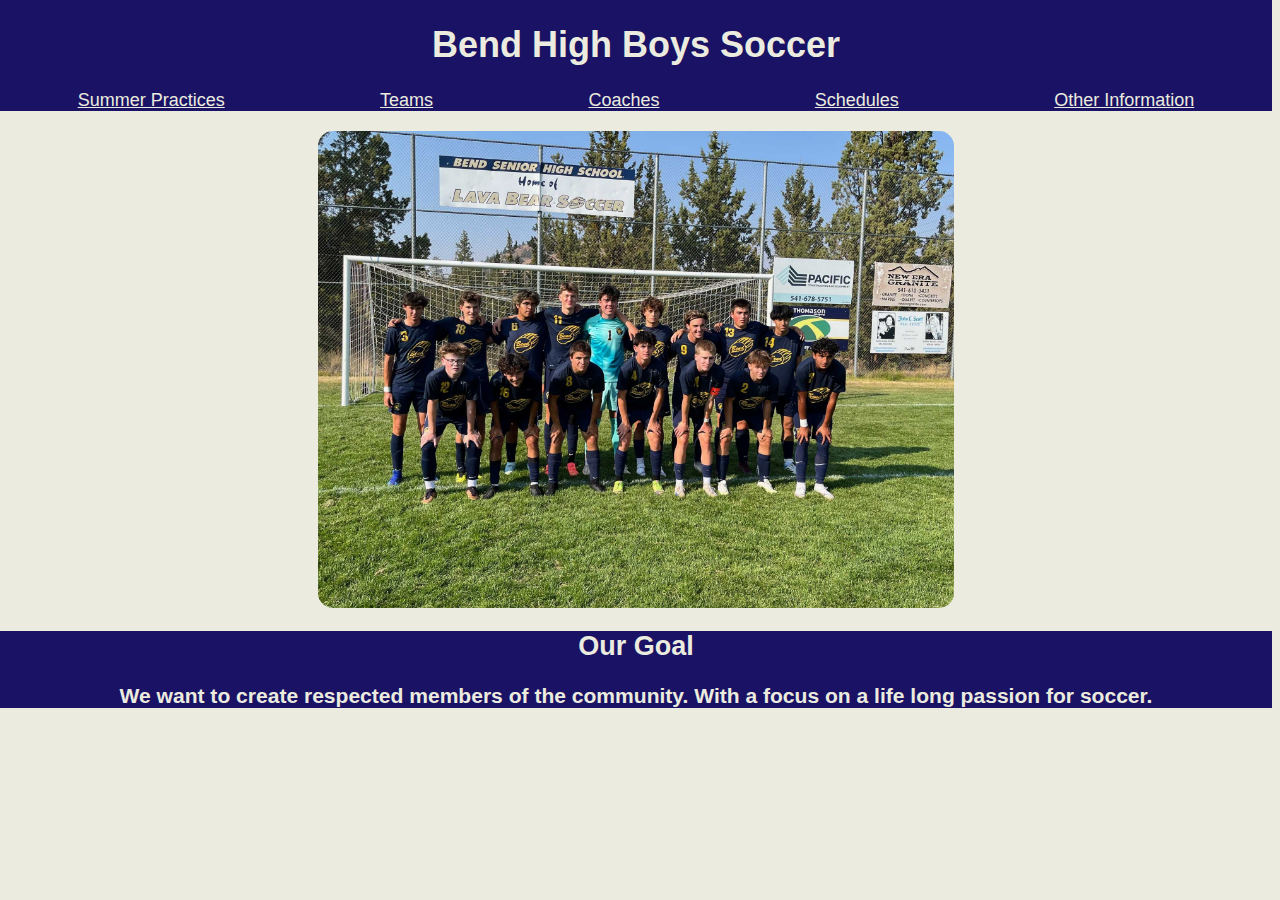
==== index.html @ b109e9d6 "Update index.html" ====
<!DOCTYPE html>
<meta name="viewport" content="width=device-width, initial-scale=1.0" />
<html>
  <head> 
    <link rel="stylesheet" href="style.css"/>
  </head>
  <body>
    <nav class="top">
      <header>
        <h1>Bend High Boys Soccer</h1>
      </header>
      <div class="htmls">
        <a class="html1" href="index-6.html">Summer Practices</a>
        <a class="html2" href="index-2.html">Teams</a>
        <a class="html3" href="index-3.html">Coaches</a>
        <a class="html4" href="index-4.html">Schedules</a>
        <a class="html5" href="index-5.html">Other Information</a>
      </div>
    </nav>
    <main>
      <img class="img1" src="home.JPG" alt="2024 Varsity Squad"/>
      <div class="goal">
        <h2>Our Goal</h2>
        <h3>
          We want to create respected members of the community. With a focus on a life long passion for soccer.
        </h3>
      </div>
    </main>
  </body>
</html>
---- style.css ----
.htmls {
  display: flex;
  justify-content: space-around;
}
.htmls a{
color:#EBEBDF
}
body {
  margin-left: 0px;
  margin-top: 0px;
  background-color:#EBEBDF;
  font-family:Arial, Helvetica, sans-serif;
}
.top {
  color:#EBEBDF;
  background-color:#191265;
  text-align: center;
  align-content: flex-start;
  font-size:large; 
}

.img1 {
  display: block;
  margin-left: auto;
  margin-right: auto;
  margin-top: 20px;
  max-width: 50%;
  max-height: 50%;
  border-radius: 15px;
}
.goal {
  text-align: center;
  font-family:Arial, Helvetica, sans-serif;
  font-size:large;
  color:#EBEBDF;
  background-color:#191265;
}

.teams {
  color:#191265;
  text-align: center;
}
.coaches {
  color:#03396c;
  text-align: center;
}
.Oinfo {
  text-align: center;
}
.Oinfo a{
  color:#03396c;
}
.inProgress{
  text-align: center;
  color:#ccac00;
}
}
.summerpractice {
  text-align: center;
  color:#03396c;
}

.month {
  display: flex;
  text-decoration: underline;
  justify-content: space-around;
}
.logo {
display: flex;
justify-content:flex-start;
}
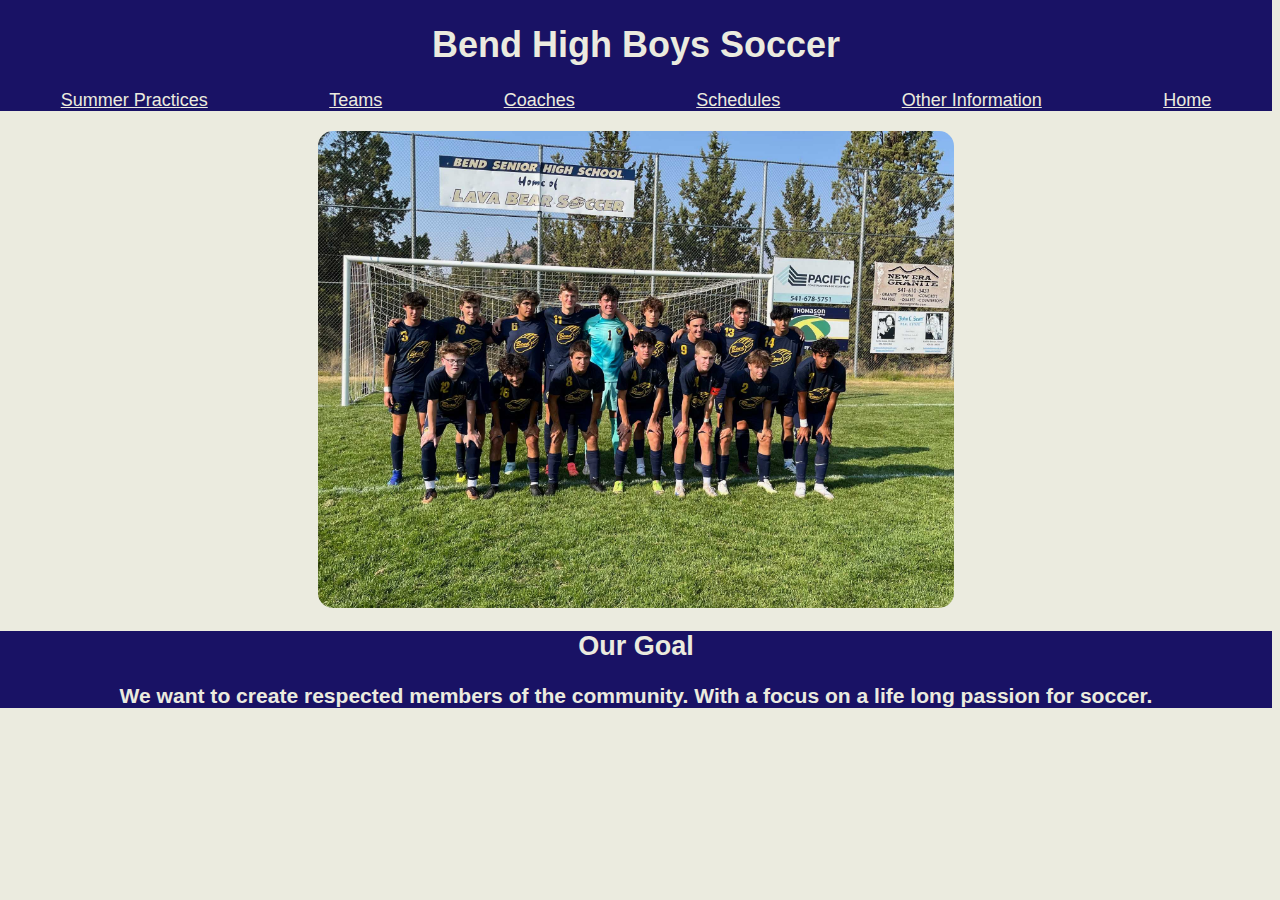
==== commit 0e1a42ca: "Update index.html" ====
--- a/index.html
+++ b/index.html
@@ -5,16 +5,17 @@
     <link rel="stylesheet" href="style.css"/>
   </head>
   <body>
-    <nav class="top">
+     <nav class="top">
       <header>
         <h1>Bend High Boys Soccer</h1>
       </header>
       <div class="htmls">
-        <a class="html1" href="index-6.html">Summer Practices</a>
-        <a class="html2" href="index-2.html">Teams</a>
-        <a class="html3" href="index-3.html">Coaches</a>
-        <a class="html4" href="index-4.html">Schedules</a>
-        <a class="html5" href="index-5.html">Other Information</a>
+        <a href="index-6.html">Summer Practices</a>
+        <a href="index-2.html">Teams</a>
+        <a href="index-3.html">Coaches</a>
+        <a href="index-4.html">Schedules</a>
+        <a href="index-5.html">Other Information</a>
+        <a href="index.html">Home</a>
       </div>
     </nav>
     <main>
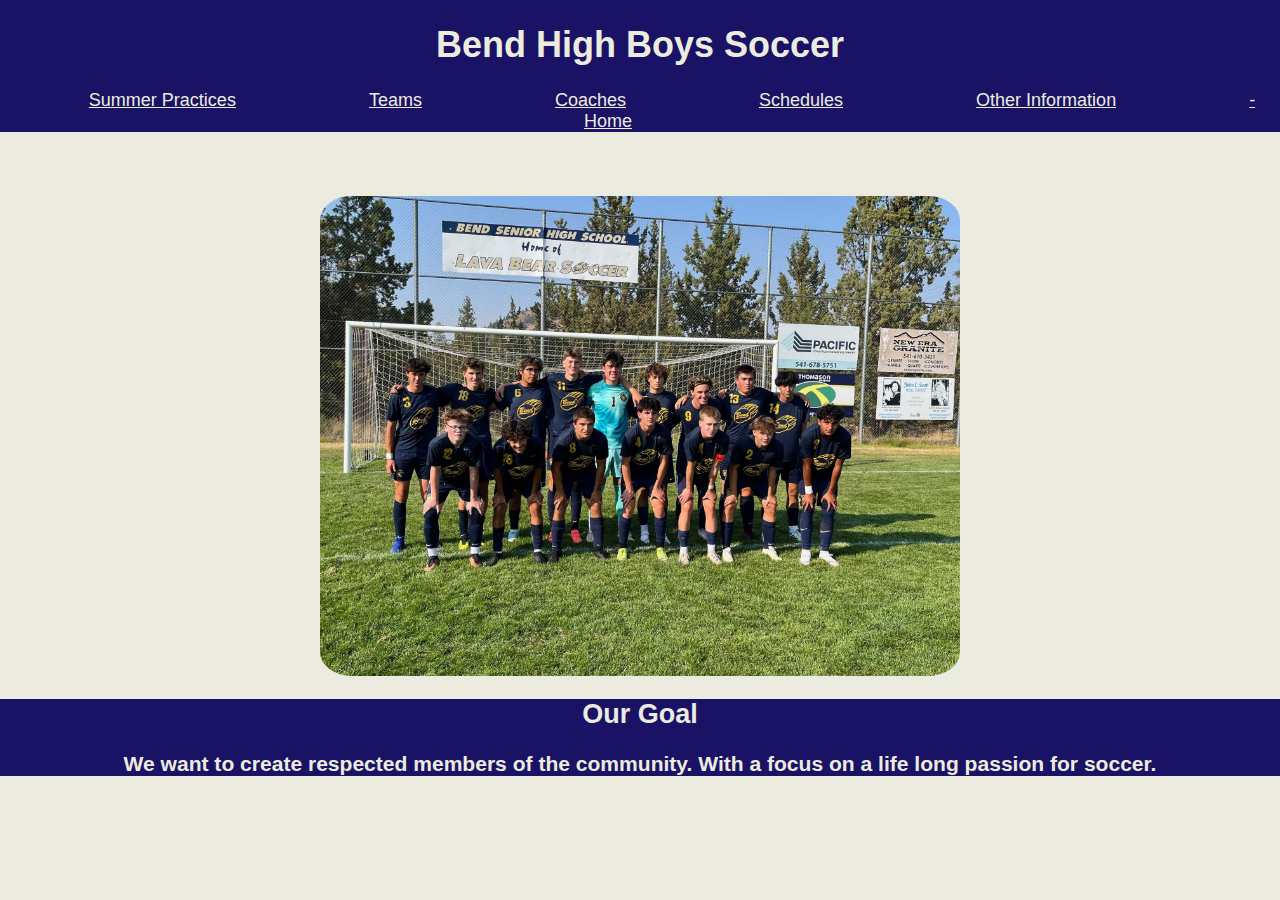
==== commit 54519e92: "Update index.html" ====
--- a/index.html
+++ b/index.html
@@ -15,7 +15,7 @@
         <a href="index-3.html">Coaches</a>
         <a href="index-4.html">Schedules</a>
         <a href="index-5.html">Other Information</a>
-        <a href="index.html">Home</a>
+        <a href="index.html">-Home</a>
       </div>
     </nav>
     <main>
--- a/style.css
+++ b/style.css
@@ -1,15 +1,15 @@
 .htmls {
-  display: flex;
-  justify-content: space-around;
+  display: inline;
 }
 .htmls a{
-color:#EBEBDF
+color:#EBEBDF;
+padding-left: 5%;
+padding-right: 5%;
 }
 body {
-  margin-left: 0px;
-  margin-top: 0px;
-  background-color:#EBEBDF;
-  font-family:Arial, Helvetica, sans-serif;
+margin: 0%;
+background-color:#EBEBDF;
+font-family: Arial, Helvetica, sans-serif;
 }
 .top {
   color:#EBEBDF;
@@ -18,15 +18,14 @@
   align-content: flex-start;
   font-size:large; 
 }
-
 .img1 {
   display: block;
   margin-left: auto;
   margin-right: auto;
-  margin-top: 20px;
-  max-width: 50%;
-  max-height: 50%;
-  border-radius: 15px;
+  margin-top: 5%;
+  width: 50%;
+  height: 50%;
+  border-radius: 5%;
 }
 .goal {
   text-align: center;
@@ -35,40 +34,33 @@
   color:#EBEBDF;
   background-color:#191265;
 }
-
 .teams {
   color:#191265;
   text-align: center;
 }
 .coaches {
-  color:#03396c;
-  text-align: center;
+color:#03396c;
+text-align: center;
 }
 .Oinfo {
-  text-align: center;
+text-align: center;
 }
 .Oinfo a{
-  color:#03396c;
+color:#03396c;
 }
 .inProgress{
-  text-align: center;
-  color:#ccac00;
-}
+text-align: center;
+color:#ccac00;
 }
 .summerpractice {
-  text-align: center;
-  color:#03396c;
+text-align: center;
+color:#03396c;
 }
-
 .month {
-  display: flex;
-  text-decoration: underline;
-  justify-content: space-around;
+display: flex;
+justify-content: space-around;
 }
 .logo {
 display: flex;
 justify-content:flex-start;
 }
-
-
-    
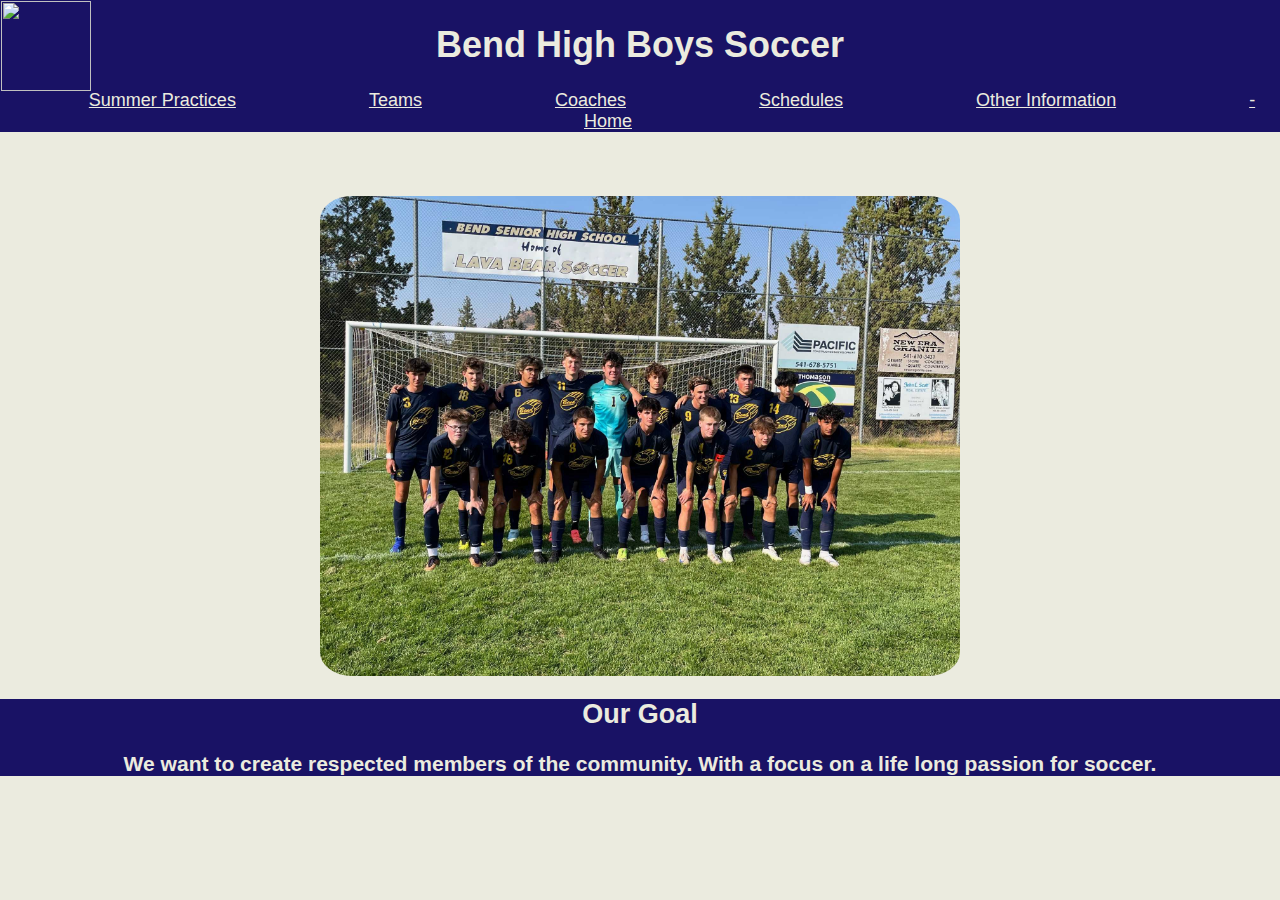
==== commit 02318029: "Update index.html" ====
--- a/index.html
+++ b/index.html
@@ -8,6 +8,7 @@
      <nav class="top">
       <header>
         <h1>Bend High Boys Soccer</h1>
+        <img class="logo" src="silly.png">
       </header>
       <div class="htmls">
         <a href="index-6.html">Summer Practices</a>
--- a/style.css
+++ b/style.css
@@ -64,3 +64,10 @@
 display: flex;
 justify-content:flex-start;
 }
+.logo {
+  position: absolute;
+  top: 1px;
+  left: 1px;
+  height: 90px;
+  width: 90px;
+}
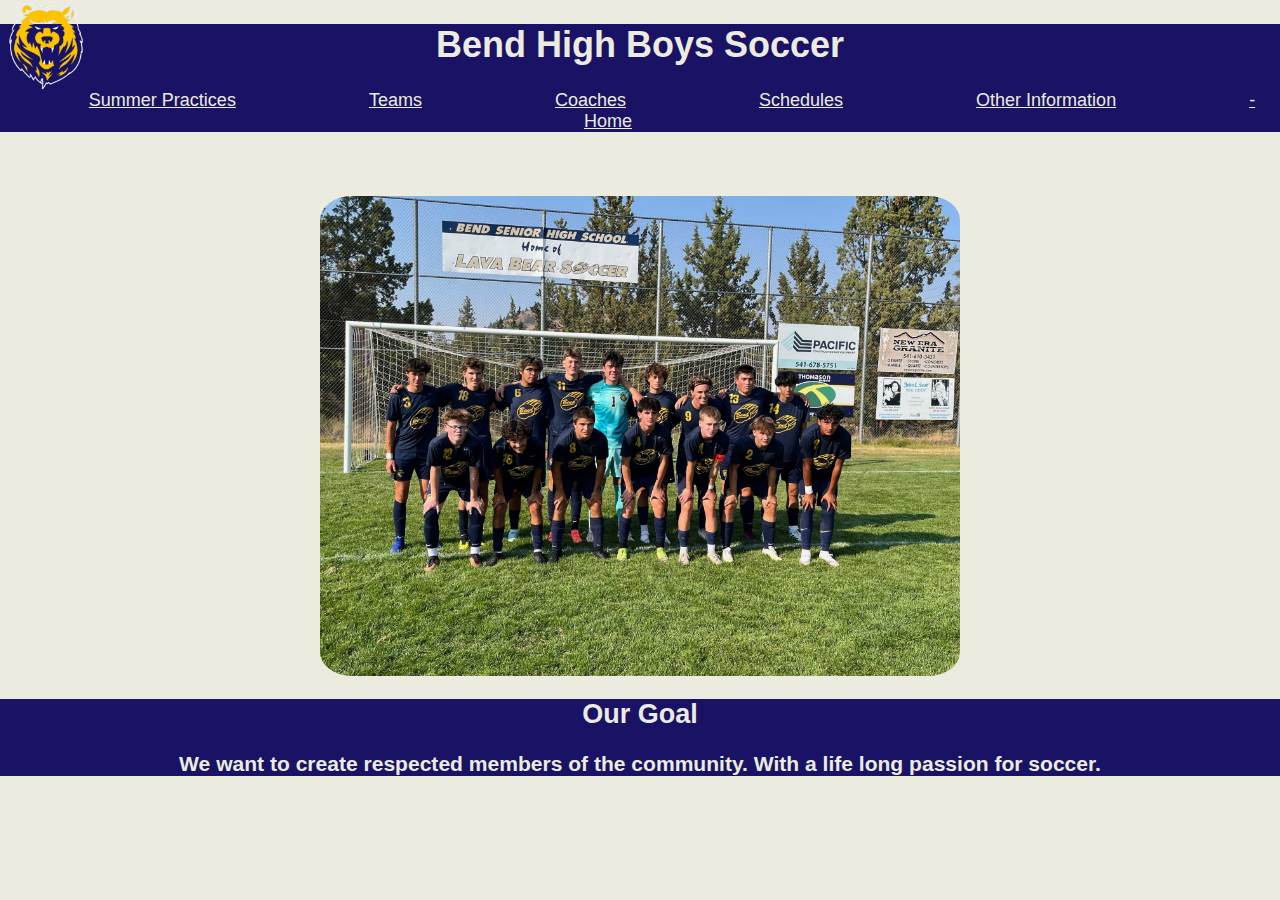
==== commit a9b5cb1c: "Update index.html" ====
--- a/index.html
+++ b/index.html
@@ -23,9 +23,7 @@
       <img class="img1" src="home.JPG" alt="2024 Varsity Squad"/>
       <div class="goal">
         <h2>Our Goal</h2>
-        <h3>
-          We want to create respected members of the community. With a focus on a life long passion for soccer.
-        </h3>
+        <h3>We want to create respected members of the community. With a life long passion for soccer.</h3>
       </div>
     </main>
   </body>
--- a/style.css
+++ b/style.css
@@ -15,7 +15,6 @@
   color:#EBEBDF;
   background-color:#191265;
   text-align: center;
-  align-content: flex-start;
   font-size:large; 
 }
 .img1 {
@@ -46,28 +45,41 @@
 text-align: center;
 }
 .Oinfo a{
-color:#03396c;
+  color:#03396c;
 }
 .inProgress{
-text-align: center;
-color:#ccac00;
+  text-align: center;
+  color:#ccac00;
 }
 .summerpractice {
-text-align: center;
-color:#03396c;
+  text-align: center;
+  color:#03396c;
 }
 .month {
-display: flex;
-justify-content: space-around;
+  display: flex;
+  justify-content: space-around;
 }
 .logo {
-display: flex;
-justify-content:flex-start;
+  display: flex;
+  justify-content:flex-start;
 }
 .logo {
-  position: absolute;
-  top: 1px;
-  left: 1px;
-  height: 90px;
-  width: 90px;
+    position: absolute;
+    top: 1px;
+    left: 1px;
+    height: 90px;
+    width: 90px;
 }
+@media (max-width:1180){
+.htmls {
+    display:flex;
+    justify-content: center;
+  }
+  .logo {
+    position: absolute;
+  top: 15px;
+  left: 15px;
+  height: 65px;
+  width: 65px;
+  }
+}
